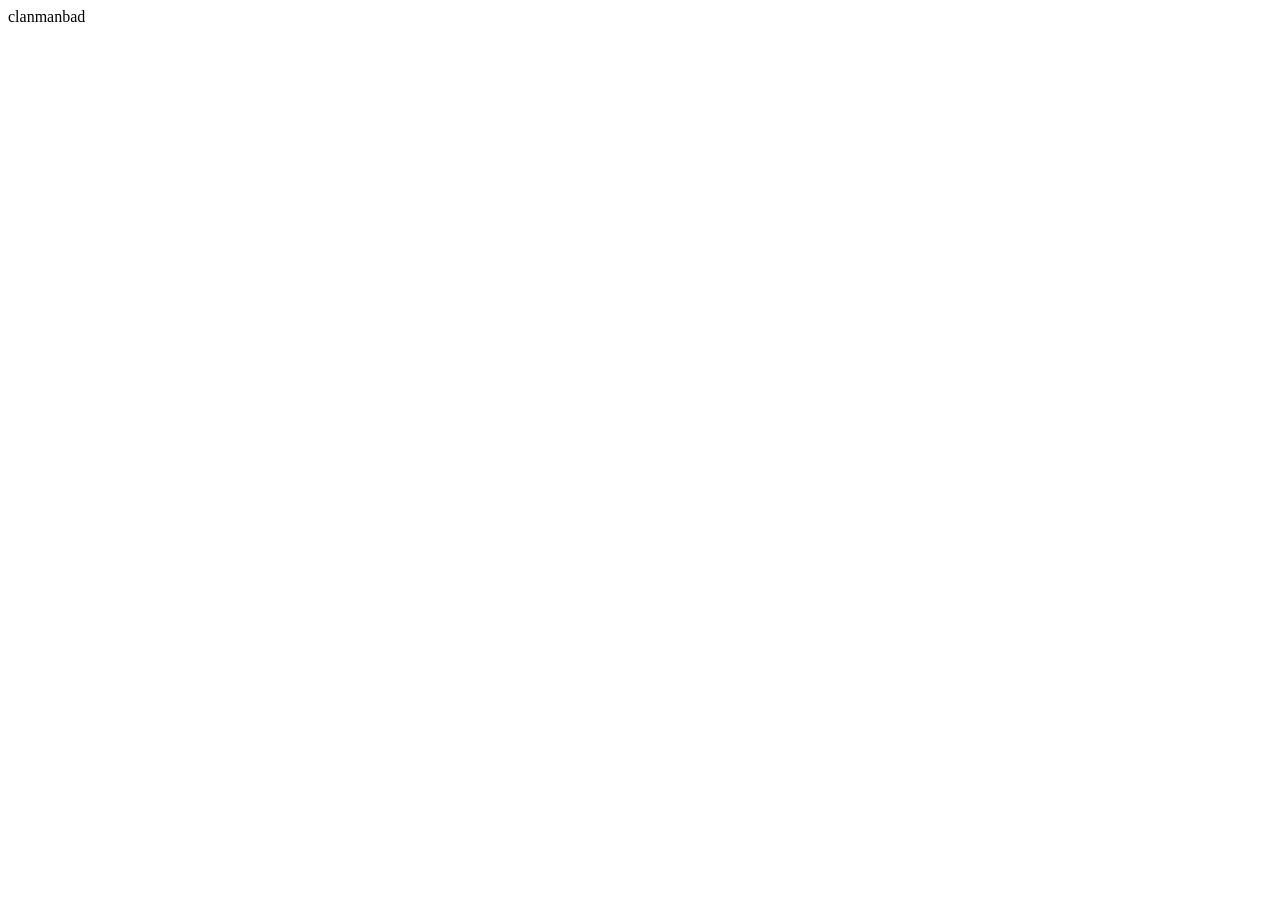
==== index.html @ 7c066dcd "init" ====
<!DOCTYPE html>
<html lang="en">
  <head>
    <meta charset="UTF-8" />
    <meta http-equiv="X-UA-Compatible" content="IE=edge" />
    <meta name="viewport" content="width=device-width, initial-scale=1.0" />
    <title>Document</title>
  </head>
  <body>
    clanmanbad
  </body>
</html>
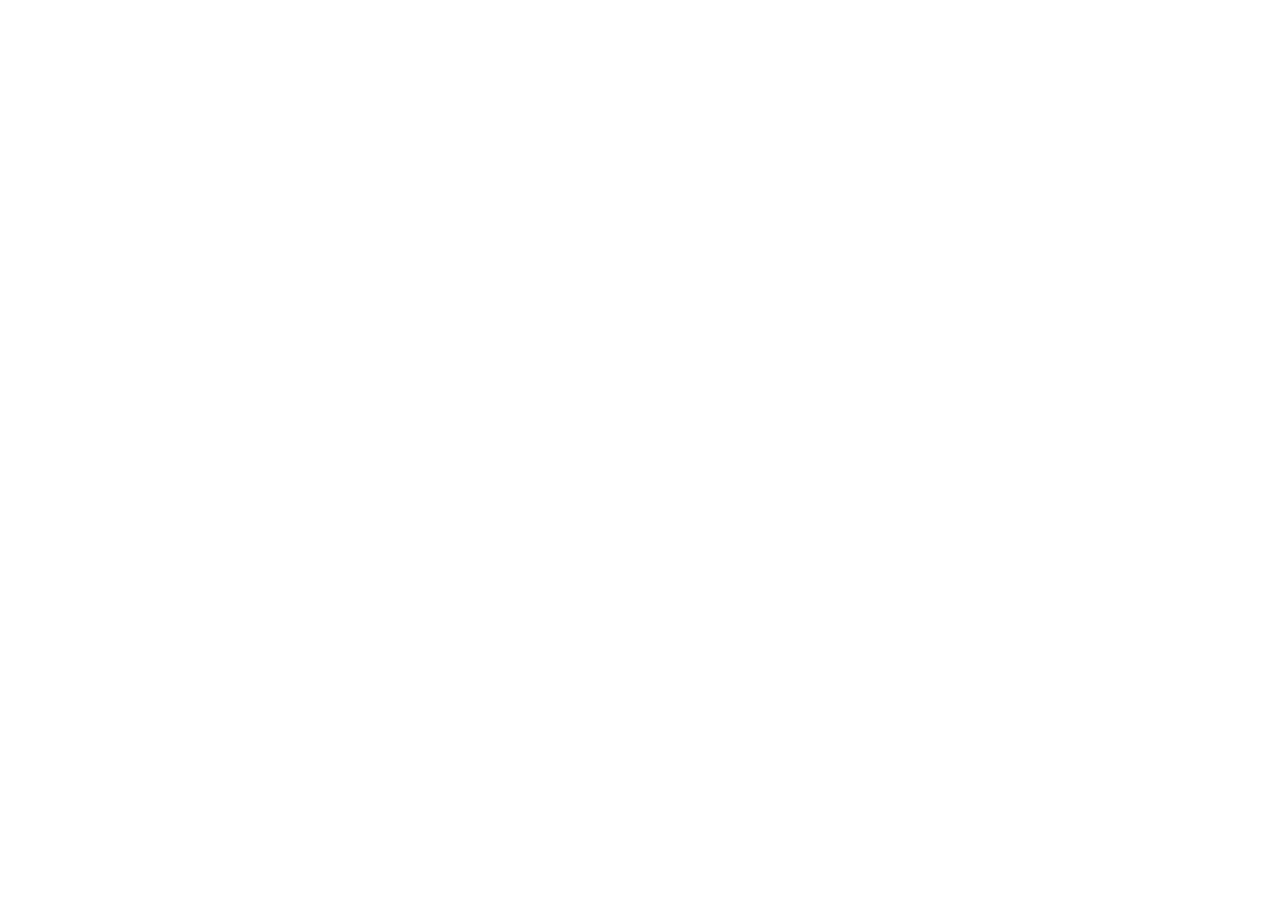
==== commit 9fd722aa: "test" ====
--- a/index.html
+++ b/index.html
@@ -1,12 +1 @@
-<!DOCTYPE html>
-<html lang="en">
-  <head>
-    <meta charset="UTF-8" />
-    <meta http-equiv="X-UA-Compatible" content="IE=edge" />
-    <meta name="viewport" content="width=device-width, initial-scale=1.0" />
-    <title>Document</title>
-  </head>
-  <body>
-    clanmanbad
-  </body>
-</html>
+<!doctype html><html lang="en"><head><meta charset="utf-8"/><link rel="icon" href="/favicon.ico"/><meta name="viewport" content="width=device-width,initial-scale=1"/><meta name="theme-color" content="#000000"/><meta name="description" content="Web site created using create-react-app"/><link rel="stylesheet" href="https://unpkg.com/leaflet@1.8.0/dist/leaflet.css" integrity="sha512-hoalWLoI8r4UszCkZ5kL8vayOGVae1oxXe/2A4AO6J9+580uKHDO3JdHb7NzwwzK5xr/Fs0W40kiNHxM9vyTtQ==" crossorigin=""/><link rel="apple-touch-icon" href="/logo192.png"/><link rel="manifest" href="/manifest.json"/><title>React Redux App</title><script defer="defer" src="/static/js/main.2264cd22.js"></script><link href="/static/css/main.f246d10d.css" rel="stylesheet"></head><body><noscript>You need to enable JavaScript to run this app.</noscript><div id="root"></div></body></html>
--- a/static/css/main.f246d10d.css
+++ b/static/css/main.f246d10d.css
@@ -0,0 +1,2 @@
+:root{--fh-panel-bg:#07060b;--fh-panel-title:#737373;--fh-item-slot-bg:#1f1f21;--fh-item-bg:#444;--fh-item-gap:6px;color:#f5f5f5}*{margin:0}*,:after,:before{box-sizing:border-box}input{font-family:inherit;font-size:inherit;line-height:inherit;margin:0}body{-webkit-font-smoothing:antialiased;-moz-osx-font-smoothing:grayscale;font-family:-apple-system,BlinkMacSystemFont,Segoe UI,Roboto,Oxygen,Ubuntu,Cantarell,Fira Sans,Droid Sans,Helvetica Neue,sans-serif}h1,h2,h3,h4,h5,h6,p{margin:0}h2{margin:.5em 0}h3{margin:.3em 0}button,input,select{background-color:#000a;color:#f5f5f5;margin:.3em 0}p{margin:.1em 0 .2em}.info-panel{margin:.2em 0}code{font-family:source-code-pro,Menlo,Monaco,Consolas,Courier New,monospace}.leaflet-container{height:100vh;width:100vw}input[type=checkbox]{margin:5px}.mapicon-controls{background-color:#000a;bottom:0;left:0;position:absolute;width:4em;z-index:1001}.mapicon-toggle-image{height:2em;width:2em}.checkbox-row{display:flex;flex-direction:row}.structure-panel{background-color:#000a;height:100vh;padding-left:10px;position:absolute;right:0;top:0;width:33%;z-index:1000}.structure-icon{opacity:.8}.icon-green{background-color:#516c4b}.icon-blue{background-color:#245682}.stockpile-view{display:flex;flex-direction:column}.items-list{gap:6px;gap:var(--fh-item-gap);max-height:65vh;overflow-y:scroll;padding:6px;padding:var(--fh-item-gap)}.items-filters,.items-list{display:flex;flex-wrap:wrap}.items-filters{flex-direction:row}.item-filter-icon{height:32px;width:32px}.item-slot{background-color:#1f1f21;background-color:var(--fh-item-slot-bg);flex-basis:none;height:64px;width:64px}.item{background-color:#444;background-color:var(--fh-item-bg);box-sizing:border-box;display:flex;font-size:1rem;height:100%;position:relative;width:100%}.item-icon{height:80%;margin:auto;width:80%;z-index:0}.item-icon-disabled{opacity:50%}.item-label{color:#f5f5f5;font-size:.8em;left:2px;text-shadow:1px 0 0 #000,-1px 0 0 #000,0 1px 0 #000,0 -1px 0 #000,1px 1px #000,-1px -1px 0 #000,1px -1px 0 #000,-1px 1px 0 #000;top:-4px}.item-amount,.item-label{position:absolute;z-index:1}.item-amount{bottom:0;color:#fff;font-size:.9em;right:0;text-align:right}.item-amount-input{-webkit-appearance:none;-moz-appearance:textfield;background:none;border:none;text-align:right;width:100%}.team-filter-icon{height:32px;width:32px}.grayscale{-webkit-filter:grayscale(100%);filter:grayscale(100%)}.filters-row{display:flex;flex-direction:row;gap:40px}
+/*# sourceMappingURL=main.f246d10d.css.map*/
